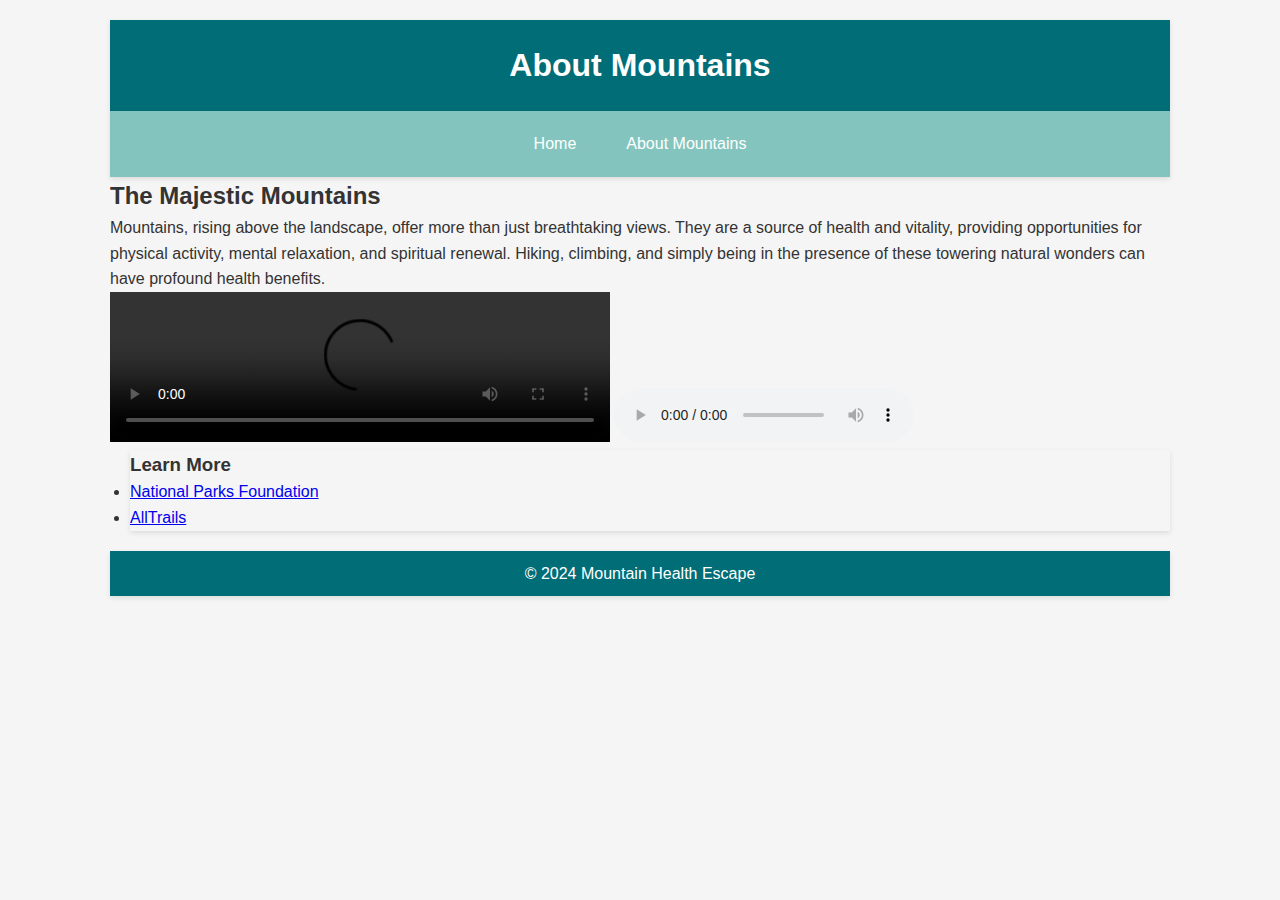
==== mountains.html @ b31bd201 "inital commit" ====
<!DOCTYPE html>
<html lang="en">
<head>
    <meta charset="UTF-8">
    <meta name="viewport" content="width=device-width, initial-scale=1.0">
    <title>About Mountains</title>
    <link rel="stylesheet" href="styles.css">
</head>
<body>
    <div class="container">
        <header>
            <h1>About Mountains</h1>
        </header>
        <nav>
            <ul>
                <li><a href="index.html">Home</a></li>
                <li><a href="mountains.html">About Mountains</a></li>
            </ul>
        </nav>
        <main>
            <section class="content">
                <h2>The Majestic Mountains</h2>
                <p>Mountains, rising above the landscape, offer more than just breathtaking views. They are a source of health and vitality, providing opportunities for physical activity, mental relaxation, and spiritual renewal. Hiking, climbing, and simply being in the presence of these towering natural wonders can have profound health benefits.</p>
                <!-- Example placeholders for video and audio content about mountains and health -->
                <video src="mountains-video.mp4" controls width="500">Video not supported</video>
                <audio src="mountains-audio.mp3" controls>Audio not supported</audio>
            </section>
            <aside class="sidebar">
                <h3>Learn More</h3>
                <ul>
                    <li><a href="https://www.nationalparks.org/" target="_blank">National Parks Foundation</a></li>
                    <li><a href="https://www.alltrails.com/" target="_blank">AllTrails</a></li>
                </ul>
            </aside>
        </main>
        <footer>
            <p>&copy; 2024 Mountain Health Escape</p>
        </footer>
    </div>
</body>
</html>
---- styles.css ----
/* Basic reset */
* {
    margin: 0;
    padding: 0;
    box-sizing: border-box;
    transition: all 0.3s ease;
}

body {
    font-family: 'Roboto', sans-serif;
    background-color: #f5f5f5;
    color: #333;
    line-height: 1.6;
}

.container {
    max-width: 1100px;
    margin: auto;
    padding: 20px;
}

header {
    background: #006d77;
    color: #ffffff;
    padding: 20px 0;
    text-align: center;
}

header h1 {
    margin: 0;
}

nav ul {
    list-style: none;
    background: #83c5be;
    text-align: center;
    padding: 10px 0;
    display: flex;
    justify-content: center;
    gap: 20px;
}

nav ul li {
    display: inline;
}

nav ul li a {
    color: white;
    text-decoration: none;
    padding: 10px 15px;
    display: inline-block;
}

nav ul li a:hover {
    background-color: #2c7a7b;
    border-radius: 5px;
}

.main {
    display: flex;
    justify-content: space-between;
    margin-top: 20px;
}

.content {
    flex: 3;
}

.sidebar {
    flex: 1;
    margin-left: 20px;
}

.sidebar img {
    max-width: 100%;
    height: auto;
    margin-bottom: 10px;
}

footer {
    background: #006d77;
    color: #ffffff;
    text-align: center;
    padding: 10px 0;
    margin-top: 20px;
}

@media (max-width: 768px) {
    .main {
        flex-direction: column;
    }

    .sidebar {
        margin-left: 0;
        margin-top: 20px;
    }

    nav ul {
        flex-direction: column;
    }
}

/* Add some shadows to elevate elements */
header, nav, .sidebar, footer {
    box-shadow: 0 2px 5px rgba(0,0,0,0.1);
}

/* Improve form elements styling */
input[type="text"], input[type="email"], textarea {
    width: 100%;
    padding: 10px;
    margin-top: 5px;
    margin-bottom: 20px;
    border-radius: 5px;
    border: 1px solid #ddd;
    box-shadow: inset 0 1px 3px rgba(0,0,0,0.1);
}
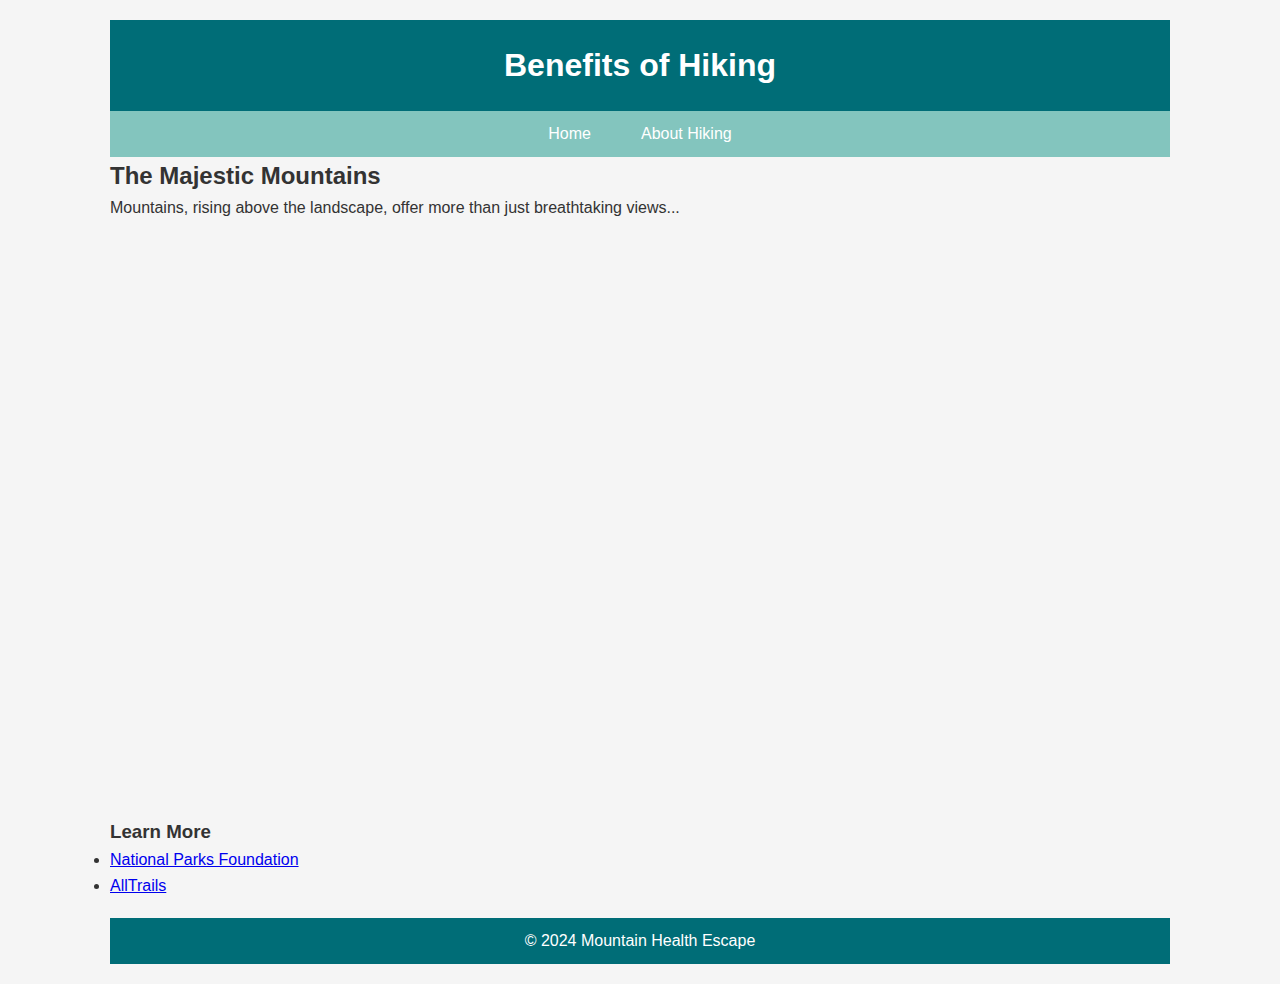
==== commit 4e9936e8: "Added a youtube video and a couple of pictures." ====
--- a/mountains.html
+++ b/mountains.html
@@ -3,28 +3,28 @@
 <head>
     <meta charset="UTF-8">
     <meta name="viewport" content="width=device-width, initial-scale=1.0">
-    <title>About Mountains</title>
+    <title>About Hiking</title>
     <link rel="stylesheet" href="styles.css">
 </head>
 <body>
     <div class="container">
         <header>
-            <h1>About Mountains</h1>
+            <h1>Benefits of Hiking</h1>
         </header>
         <nav>
             <ul>
                 <li><a href="index.html">Home</a></li>
-                <li><a href="mountains.html">About Mountains</a></li>
+                <li><a href="mountains.html">About Hiking</a></li>
             </ul>
         </nav>
         <main>
-            <section class="content">
-                <h2>The Majestic Mountains</h2>
-                <p>Mountains, rising above the landscape, offer more than just breathtaking views. They are a source of health and vitality, providing opportunities for physical activity, mental relaxation, and spiritual renewal. Hiking, climbing, and simply being in the presence of these towering natural wonders can have profound health benefits.</p>
-                <!-- Example placeholders for video and audio content about mountains and health -->
-                <video src="mountains-video.mp4" controls width="500">Video not supported</video>
-                <audio src="mountains-audio.mp3" controls>Audio not supported</audio>
-            </section>
+                <section class="content">
+                    <h2>The Majestic Mountains</h2>
+                    <p>Mountains, rising above the landscape, offer more than just breathtaking views...</p>
+                    <div class="iframe-container">
+                        <iframe src="https://www.youtube.com/embed/mw2Qk29Newc" frameborder="0" allow="accelerometer; autoplay; clipboard-write; encrypted-media; gyroscope; picture-in-picture" allowfullscreen></iframe>
+                    </div>
+                </section>
             <aside class="sidebar">
                 <h3>Learn More</h3>
                 <ul>
--- a/styles.css
+++ b/styles.css
@@ -3,7 +3,6 @@
     margin: 0;
     padding: 0;
     box-sizing: border-box;
-    transition: all 0.3s ease;
 }
 
 body {
@@ -26,55 +25,40 @@
     text-align: center;
 }
 
-header h1 {
-    margin: 0;
-}
-
 nav ul {
     list-style: none;
     background: #83c5be;
-    text-align: center;
     padding: 10px 0;
     display: flex;
     justify-content: center;
     gap: 20px;
 }
 
-nav ul li {
-    display: inline;
-}
-
 nav ul li a {
     color: white;
     text-decoration: none;
     padding: 10px 15px;
-    display: inline-block;
 }
 
-nav ul li a:hover {
+nav ul li a:hover, nav ul li a:focus {
     background-color: #2c7a7b;
     border-radius: 5px;
 }
 
 .main {
     display: flex;
+    flex-wrap: wrap;
     justify-content: space-between;
-    margin-top: 20px;
+    gap: 20px;
 }
 
-.content {
-    flex: 3;
-}
-
-.sidebar {
+.content, .sidebar {
     flex: 1;
-    margin-left: 20px;
 }
 
 .sidebar img {
     max-width: 100%;
     height: auto;
-    margin-bottom: 10px;
 }
 
 footer {
@@ -86,32 +70,44 @@
 }
 
 @media (max-width: 768px) {
-    .main {
+    nav ul {
         flex-direction: column;
+        gap: 0;
     }
 
-    .sidebar {
-        margin-left: 0;
-        margin-top: 20px;
-    }
-
-    nav ul {
-        flex-direction: column;
+    nav ul li a {
+        padding: 10px;
     }
 }
 
-/* Add some shadows to elevate elements */
-header, nav, .sidebar, footer {
-    box-shadow: 0 2px 5px rgba(0,0,0,0.1);
+img {
+    max-width: 100%;
+    height: auto;
+    display: block; /* Removes unwanted space below images */
 }
 
-/* Improve form elements styling */
-input[type="text"], input[type="email"], textarea {
+.video-container, .iframe-container {
+    overflow: hidden;
+    padding-top: 56.25%; /* 16:9 Aspect Ratio */
+    position: relative;
     width: 100%;
-    padding: 10px;
-    margin-top: 5px;
-    margin-bottom: 20px;
-    border-radius: 5px;
-    border: 1px solid #ddd;
-    box-shadow: inset 0 1px 3px rgba(0,0,0,0.1);
 }
+
+.video-container video, .iframe-container iframe {
+    border: none;
+    height: 100%;
+    left: 0;
+    position: absolute;
+    top: 0;
+    width: 100%;
+}
+
+.audio-container {
+    margin-top: 20px; /* Spacing above the audio player */
+}
+
+/* Ensuring the local video tag fills its container */
+.video-container video {
+    width: 100%; /* Override the width attribute in HTML */
+    height: auto; /* Maintain aspect ratio */
+}
